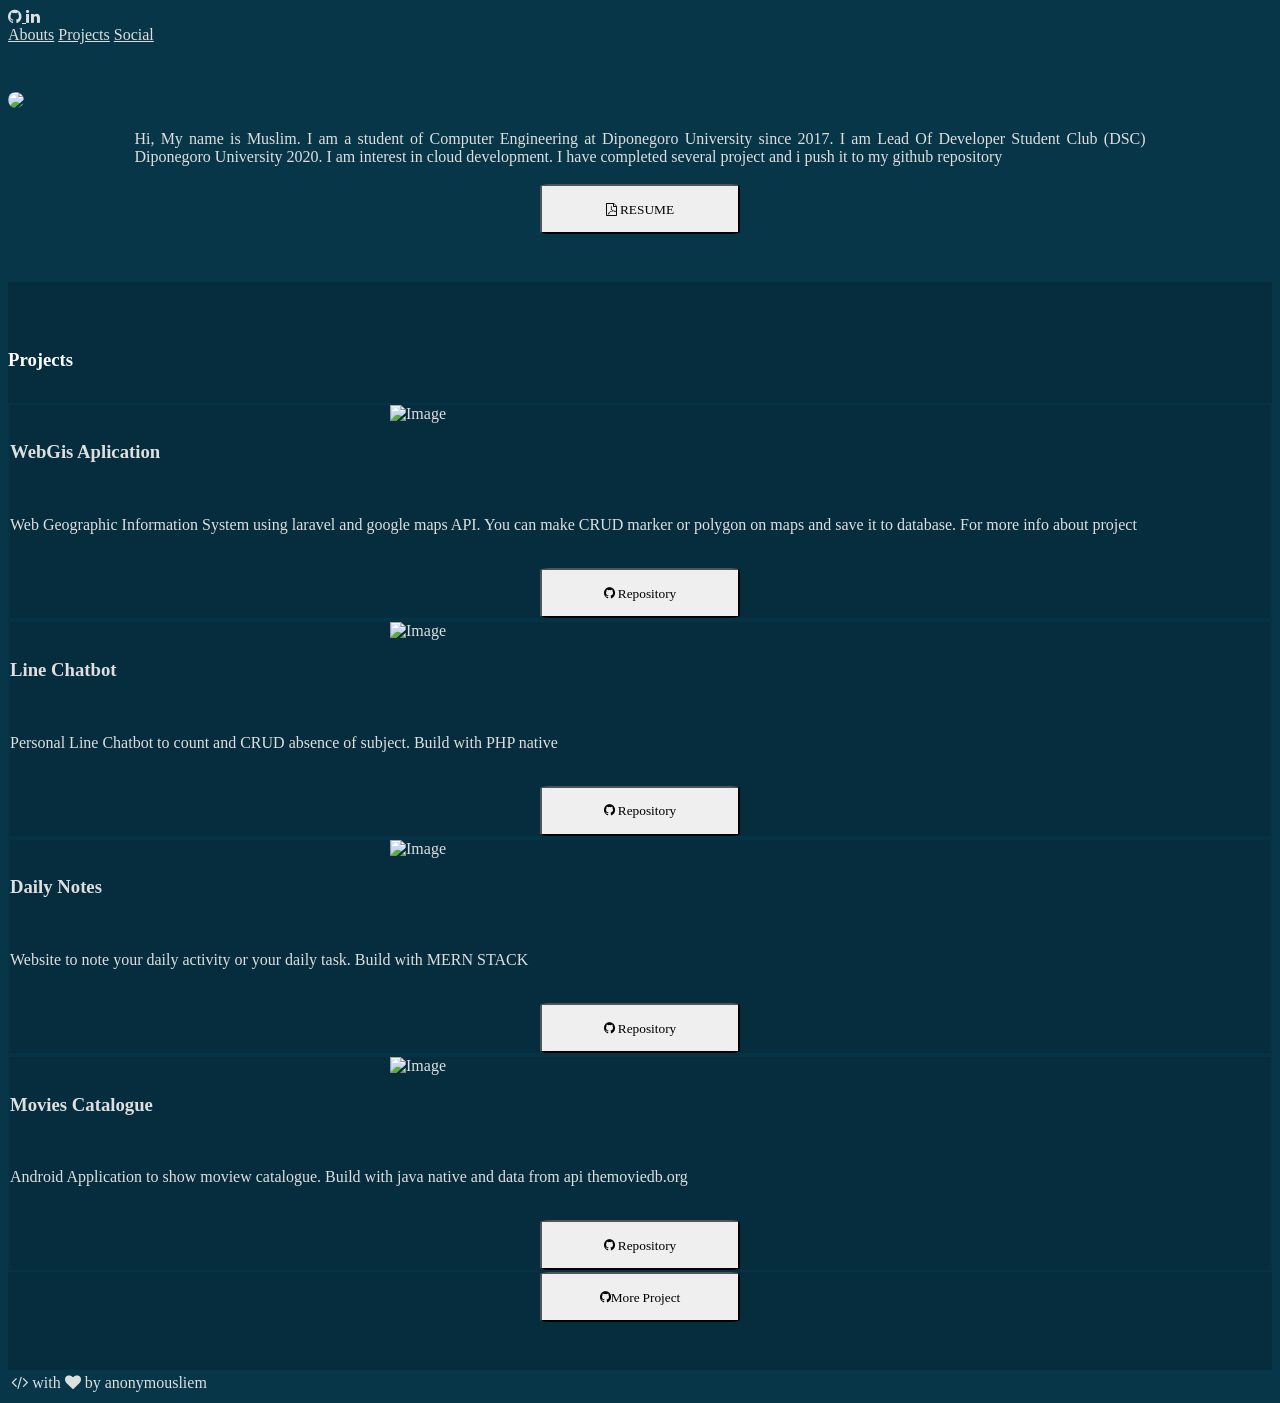
==== index.html @ e8a617fc "initial commit" ====
<!DOCTYPE html>
<html>
<head>
	<title>Portfolio</title>
	<!-- css files -->
	<link rel="stylesheet" href="https://maxcdn.bootstrapcdn.com/font-awesome/4.6.3/css/font-awesome.min.css">
	<link rel="stylesheet" type="text/css" href="https://cdnjs.cloudflare.com/ajax/libs/bulma/0.3.1/css/bulma.min.css">
	<link rel="stylesheet" type="text/css" href="assets/css/styles.css">

	<link rel="icon" type="image/x-icon" href="https://user-images.githubusercontent.com/38047246/102717250-a9f86500-4313-11eb-85fc-c4007091849f.png">
	<meta name="author" content="Hassan Ali">
	<meta name="viewport" content="width=device-width, initial-scale=1.0">
</head>
	<body>
		<!-- Navbar -->
		<nav class="nav container void-background">
			<!-- This "nav-menu" is hidden on mobile -->
			<!-- Add the modifier "is-active" to display it on mobile -->
			<div class="nav-left">
				<!-- medium sosmed -->
				<!-- <a href="http://medium.com/@hassanhelfi/" class="nav-item">
					<span class="icon">
						<i class="fa fa-medium"></i>
					</span>
				</a> -->
				<a href="https://github.com/anonymousliem" class="nav-item">
					<span class="icon">
						<i class="fa fa-github"></i>
					</span>
				</a>
				<a href="https://www.linkedin.com/in/anonymousliem/" class="nav-item">
					<span class="icon">
						<i class="fa fa-linkedin"></i>
					</span>
				</a>				
			</div>

			<div class="nav-right nav-menu">
				<a class="nav-item" href="#about">Abouts</a>
				<a class="nav-item" href="#projects">Projects</a>
				<a class="nav-item" href="#social">Social</a>
			</div>

			<!-- This "nav-toggle" hamburger menu is only visible on mobile -->
			<!-- You need JavaScript to toggle the "is-active" class on "nav-menu" -->
			<span class="nav-toggle">
				<span></span>
				<span></span>
				<span></span>
			</span>
		</nav>
				
		<!-- About Me -->
		<section id="about" class="section section-1">
			<div class="container has-text-centered">
				<!-- Source: https://flic.kr/p/pAZBNK -->
				<img class="avatar" src="https://user-images.githubusercontent.com/38047246/102714883-4c105100-4304-11eb-8ad7-65dc1bbb8810.png">
			</div>
			<div class="container"></br>
				<p class="intro">
					Hi, My name is Muslim. I am a student of Computer Engineering at Diponegoro University since 2017. I am Lead Of Developer Student Club (DSC) Diponegoro University 2020. I am interest in cloud development. I have completed several project and i push it to my github repository
					<br /><br />
				</p>
				<center>
					<a target="_blank" href="https://github.com/anonymousliem/WebGis-Aplication-Laravel"><button class="btn-repository"><i class="fa fa-file-pdf-o"> RESUME</i></button></a>
				</center>
			</div>
			
		</section>
		
		<!-- Projects -->
		<section  id="projects" class="section section-2">
			<div class="container">
				<div class="has-text-centered">
					<h3 class="title is-3">Projects</h3>
				</div>
				
				<div class="columns is-multiline is-desktop">
					<!-- Project 1 -->
					<div class="column">
						<div class="box project-text">
							<article>
								<div>
									<figure class="image project-figure">
										<img src="https://user-images.githubusercontent.com/38047246/78911408-77257e00-7ab0-11ea-94b5-57a5f81989ea.png" alt="Image">
									</figure>
								</div>
								<div>	
									<h1><b>WebGis Aplication</b></h1>
									<br />					
									<p>
										Web Geographic Information System using laravel and google maps API. You can make CRUD marker or polygon on maps and save it to database. For more info about project
									</p>
									<br />
									<center>
									<div>
										<a target="_blank" href="https://github.com/anonymousliem/WebGis-Aplication-Laravel"><button class="btn-repository"><i class="fa fa-github"> Repository</i></button></a>
									</div>
									</center>
								</div>
							</article>
						</div>
					</div>
					<!-- Project 2 -->
					<div class="column">
						<div class="box project-text">
							<article>
								<div>
									<figure class="image project-figure">
										<img src="https://user-images.githubusercontent.com/38047246/102716453-a7474100-430e-11eb-9d06-c3cb6a86922f.png" alt="Image">
									</figure>
								</div>
								<div>	
									<h1><b>Line Chatbot</b></h1>
									<br />					
									<p>
										Personal Line Chatbot to count and CRUD absence of subject. Build with PHP native
									</p>
									<br />
									<center>
									<div>
										<a target="_blank" href="https://github.com/anonymousliem/LineChatBotPencatatKehadiran"><button class="btn-repository"><i class="fa fa-github"> Repository</i></button></a>
									</div>
									</center>
								</div>
							</article>
						</div>
					</div>
				</div>

				<div class="columns is-multiline is-desktop">
					<!-- Project 3 -->
					<div class="box project-text">
						<article>
							<div>
								<figure class="image project-figure">
									<img src="https://user-images.githubusercontent.com/38047246/83380569-6afed280-a408-11ea-8f25-1ecc245d5f5c.png" alt="Image">
								</figure>
							</div>
							<div>	
								<h1><b>Daily Notes</b></h1>
								<br />					
								<p>
									Website to note your daily activity or your daily task. Build with MERN STACK
								</p>
								<br />
								<center>
								<div>
									<a target="_blank" href="https://github.com/anonymousliem/rest-api-nodejs-mongodb"><button class="btn-repository"><i class="fa fa-github"> Repository</i></button></a>
								</div>
								</center>
							</div>
						</article>
					</div>
					<!-- Project 4 -->
					<div class="column">
						<div class="box project-text">
							<article>
								<div>
									<figure class="image project-figure">
										<img src="https://user-images.githubusercontent.com/38047246/102717121-d2cc2a80-4312-11eb-88eb-55236e81d4da.png" alt="Image">
									</figure>
								</div>
								<div>	
									<h1><b>Movies Catalogue</b></h1>
									<br />					
									<p>
										Android Application to show moview catalogue. Build with java native and data from api themoviedb.org
									</p>
									<br />
									<center>
									<div>
										<a target="_blank" href="https://github.com/anonymousliem/MovieCatalogueAndroid"><button class="btn-repository"><i class="fa fa-github"> Repository</i></button></a>
									</div>
									</center>
								</div>
							</article>
						</div>
					</div>
				</div>
				
				<center>
					<a target="_blank" href="https://github.com/anonymousliem/"><button class="btn-repository"><i class="fa fa-github">More Project</i></button></a>
				</center>				
			</div>
		</section>

		<!-- Social -->
		<!-- <section id="social" class="section section-3">
			<div class="container">
				<div class="has-text-centered">					
					<h3 class="title is-3">Let's Socialize</h3>
				</div>
				<div class="social-container columns">
					<div class="column is-6 has-text-centered">
						<a target="_blank" href="https://ca.linkedin.com/in/hassan-ali-6132468a"><img class="" src="assets/img/linkedin.png"></a>
					</div>
					<div class="column is-6 has-text-centered">
						<a target="_blank" href="https://www.facebook.com/Hassan.Helfi"><img class="" src="assets/img/facebook.png"></a>
					</div>
				</div>
			</div>
		</section>	 -->
		
		<!-- Footer -->
		<section class="section-4 has-text-centered container">
			<i class="fa fa-code"> with</i>  <i class="fa fa-heart"> by anonymousliem</i>
		</section>
		
		<!-- Scripts  -->
		<script src="controller.js"></script>		
	</body>	
</html>
---- assets/css/styles.css ----
html, body{
	font-size:16px;
	color: #dfdfdf;
	background-color: #063647; 
}

.buttonResume{
	background-color: #fafafa;
	font-size:16px;
	height: 50px;
	width: 200px;
	border-radius: 5%;
}

.btn-repository{
	height: 50px;
	width: 200px;
	cursor: pointer;
	border-radius: 5%;
}
a {
  color: #00d1b2;
}

a:hover {
  color: #00d1b2;
}

section{
	padding-top: 3rem;
	padding-bottom: 3rem;
}

.section-1 {
	background: #063647;
}

.section-2 {
	background-color: #052D3D;
}

.section-3 {
	background-color: #0E282E;
}

.section-4 {
	background-color: #063647;
	padding: 0.2rem;
}

a.nav-item {
	color: #dfdfdf;
}

a.nav-item:hover {
	color: #fff;
}

.avatar{
	height: 400px;
	border-radius: 50%;
}

.intro-description{
	padding-top: 1rem;
}

.social-container img{
	max-width:100%;
	max-height:175px;
	margin-bottom:15px;
}

.project-figure {
	margin: 0 auto 1rem auto;
	max-height: 500px;
	max-width: 500px;
}

.project-text {
	text-align: justify;
}

.box {
	background-color: transparent;
	border: 2px solid rgba(7, 59, 79, 0.5);
}

.title {
	color: #fff;
	text-align: left;
	margin-bottom: 2rem;
}

.intro {
	text-align: justify;
	width: 80%;
	margin: 0 auto;
}

.void-background {
	background-color: transparent; 
}

@media screen and (max-width: 768px) {
	.nav-menu {
		background-color: #063647;
	}

	.nav-toggle:hover {
		background-color: transparent;
	}

	.nav-toggle span {
		background-color: #dfdfdf;
	}

	.nav-toggle span:hover {
		background-color: #fff;
	}

}
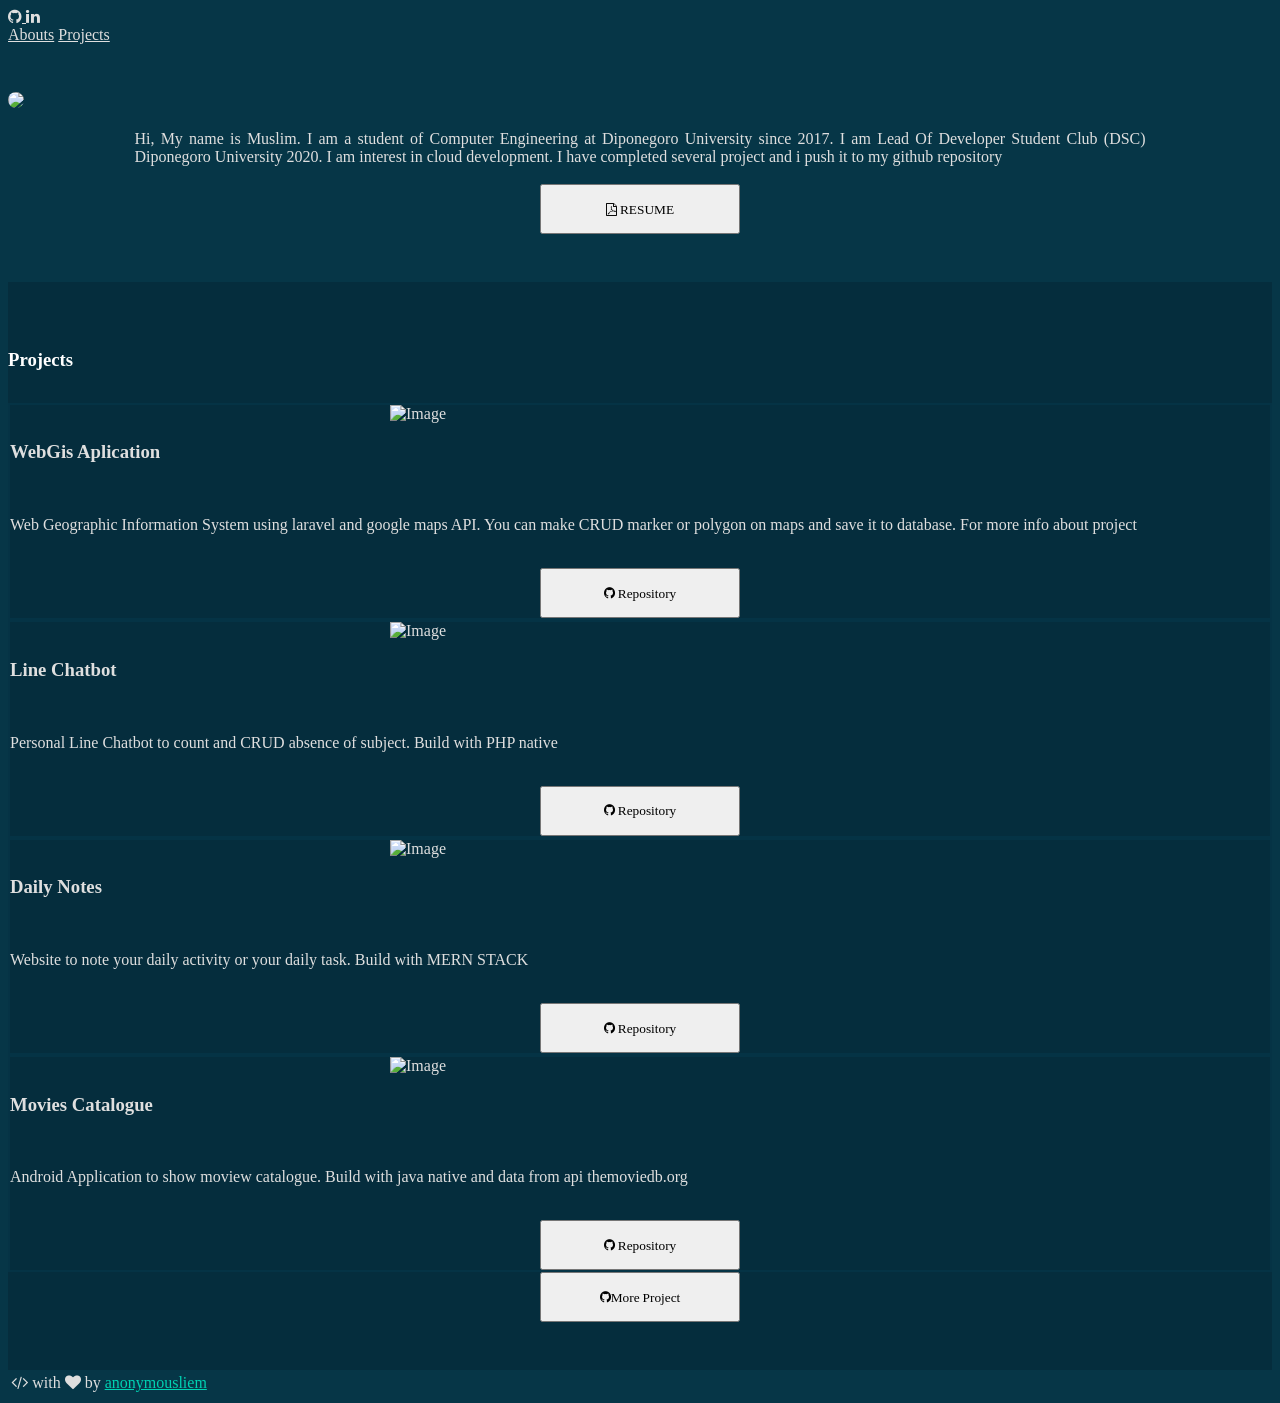
==== commit 30dac42e: "fix button and footer" ====
--- a/index.html
+++ b/index.html
@@ -38,7 +38,7 @@
 			<div class="nav-right nav-menu">
 				<a class="nav-item" href="#about">Abouts</a>
 				<a class="nav-item" href="#projects">Projects</a>
-				<a class="nav-item" href="#social">Social</a>
+				<!-- <a class="nav-item" href="#social">Social</a> -->
 			</div>
 
 			<!-- This "nav-toggle" hamburger menu is only visible on mobile -->
@@ -204,7 +204,7 @@
 		
 		<!-- Footer -->
 		<section class="section-4 has-text-centered container">
-			<i class="fa fa-code"> with</i>  <i class="fa fa-heart"> by anonymousliem</i>
+			<i class="fa fa-code"> with</i>  <i class="fa fa-heart"> by <a href="https://github.com/anonymousliem/anonymousliem.github.io" target="_blank">anonymousliem</a></i>
 		</section>
 		
 		<!-- Scripts  -->
--- a/assets/css/styles.css
+++ b/assets/css/styles.css
@@ -16,7 +16,6 @@
 	height: 50px;
 	width: 200px;
 	cursor: pointer;
-	border-radius: 5%;
 }
 a {
   color: #00d1b2;
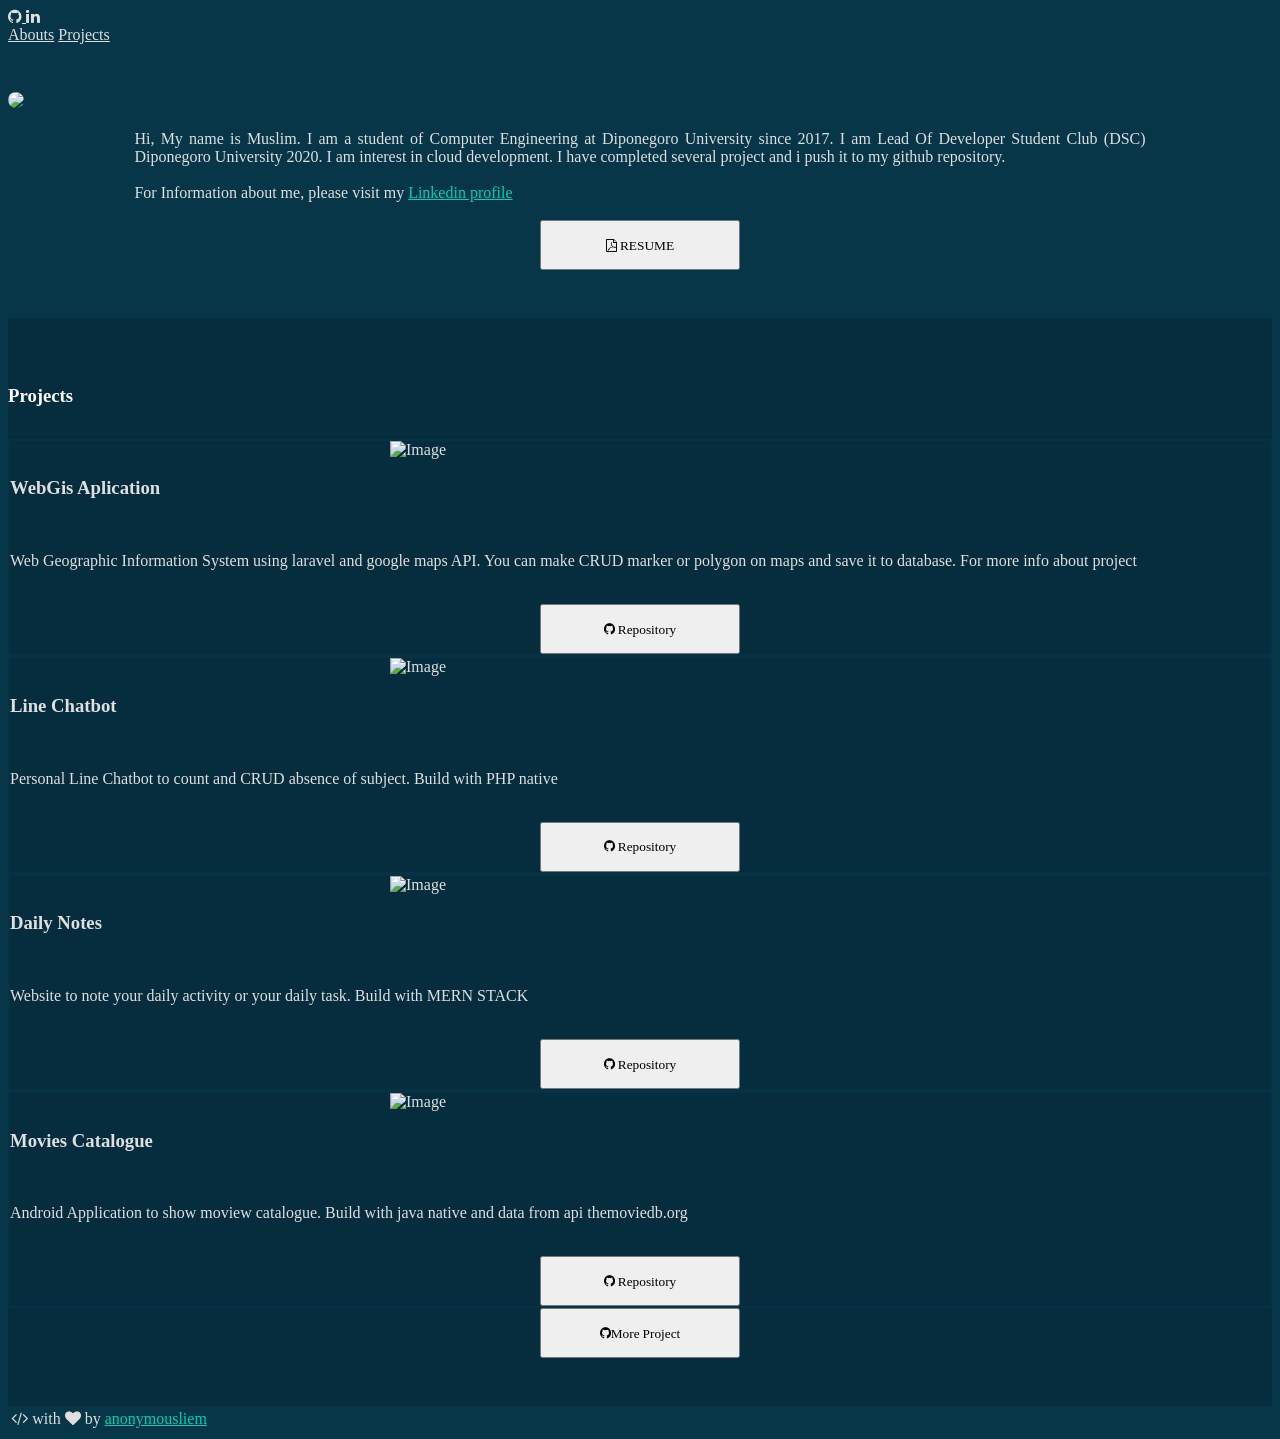
==== commit 233b8e29: "fix description about me" ====
--- a/index.html
+++ b/index.html
@@ -58,9 +58,14 @@
 			</div>
 			<div class="container"></br>
 				<p class="intro">
-					Hi, My name is Muslim. I am a student of Computer Engineering at Diponegoro University since 2017. I am Lead Of Developer Student Club (DSC) Diponegoro University 2020. I am interest in cloud development. I have completed several project and i push it to my github repository
-					<br /><br />
+					Hi, My name is Muslim. I am a student of Computer Engineering at Diponegoro University since 2017. I am Lead Of Developer Student Club (DSC) Diponegoro University 2020. I am interest in cloud development. I have completed several project and i push it to my github repository. 					
+					<br />
+					<br />
+					For Information about me, please visit my <a href="https://www.linkedin.com/in/anonymousliem/" target="_blank">Linkedin profile</a>
+					<br />
+					<br />
 				</p>
+
 				<center>
 					<a target="_blank" href="https://github.com/anonymousliem/WebGis-Aplication-Laravel"><button class="btn-repository"><i class="fa fa-file-pdf-o"> RESUME</i></button></a>
 				</center>
